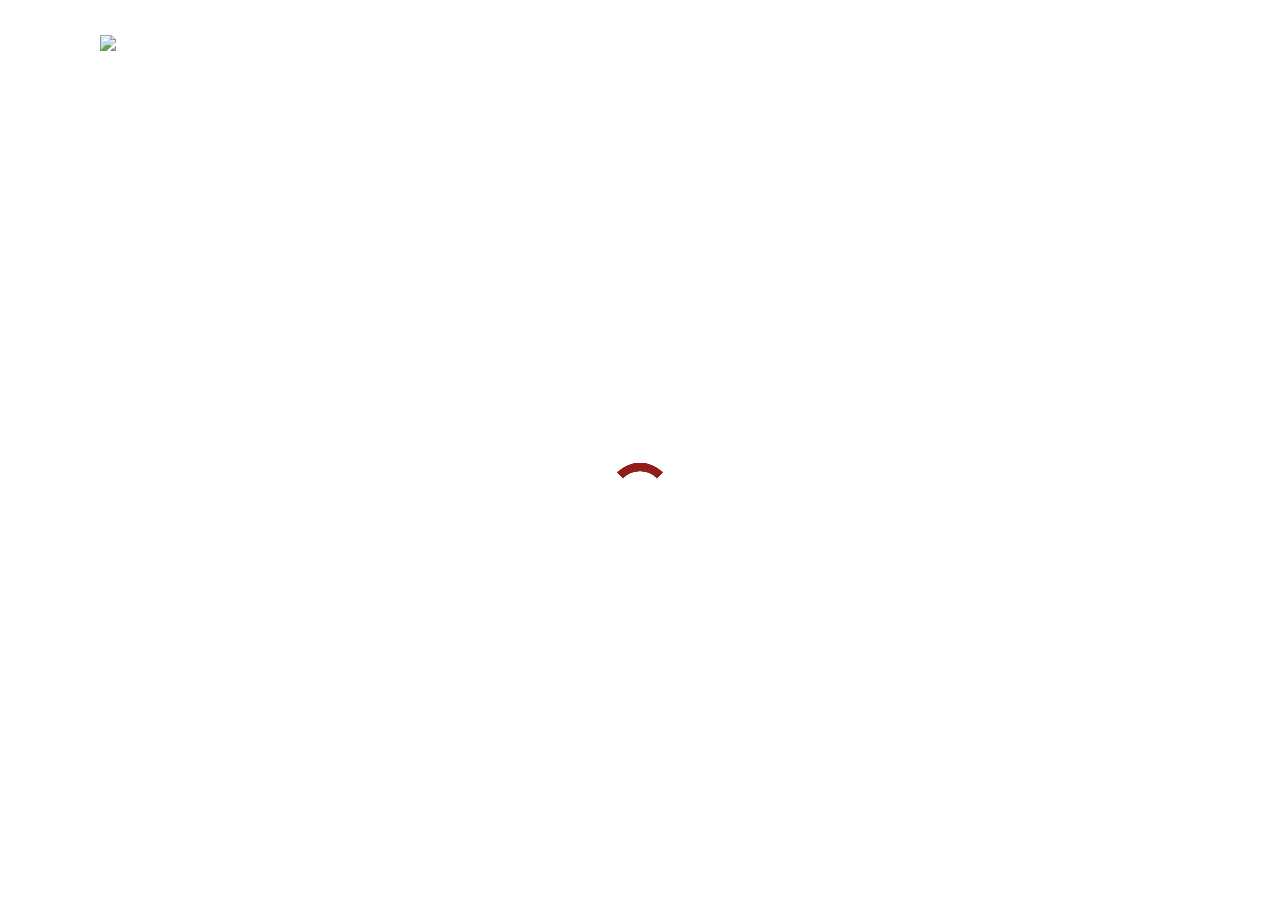
==== photographer.html @ 64fb99f4 "Fix gallery display on load" ====
<!DOCTYPE html>
<html>
  <head>
    <link href="css/style.css" rel="stylesheet" type="text/css" />
    <meta charset="utf-8" />
    <link rel="icon" type="image/png" href="favicon.ico" />
    <link
      href="https://fonts.googleapis.com/css?family=DM+Sans&display=swap"
      rel="stylesheet"
    />
    <title>Fisheye - photographe</title>
  </head>
  <body>
    <header class="header">
      <a href="index.html">
        <img src="assets/images/logo.png" class="logo" />
      </a>
    </header>
    <main id="main"></main>

    <div
      id="loading_spinner"
      class="loading-spinner__container loading-spinner__container--visible"
    >
      <div class="loading-spinner">
        <div></div>
        <div></div>
        <div></div>
        <div></div>
      </div>
    </div>

    <script src="scripts/api/Api.js"></script>
    <script src="scripts/models/PhotographerData.js"></script>
    <script src="scripts/models/MediaData.js"></script>
    <script src="scripts/factories/Factory.js"></script>
    <script src="scripts/templates/PhotographerContactModal.js"></script>
    <script src="scripts/templates/PhotographerHeader.js"></script>
    <script src="scripts/templates/PhotographerGalleryFilter.js"></script>
    <script src="scripts/templates/PhotographerGalleryItem.js"></script>
    <script src="scripts/templates/PhotographerGallery.js"></script>
    <script src="scripts/templates/PhotographerLikesCounter.js"></script>
    <script src="scripts/utils/contactForm.js"></script>
    <script src="scripts/utils/likes.js"></script>
    <script src="scripts/utils/loadingSpinner.js"></script>
    <script src="scripts/pages/photographer.js"></script>
  </body>
</html>
---- css/style.css ----
@import url("normalize.css");

@import url("variables.css");
@import url("layout.css");

/* Components */
@import url("components/button.css");
@import url("components/loading-spinner.css");
@import url("components/photographers-section.css");
@import url("components/photographer-header.css");
@import url("components/photographer-contact-modal.css");
@import url("components/photographer-gallery.css");
@import url("components/photographer-gallery-filter.css");
@import url("components/photographer-likes-counter.css");
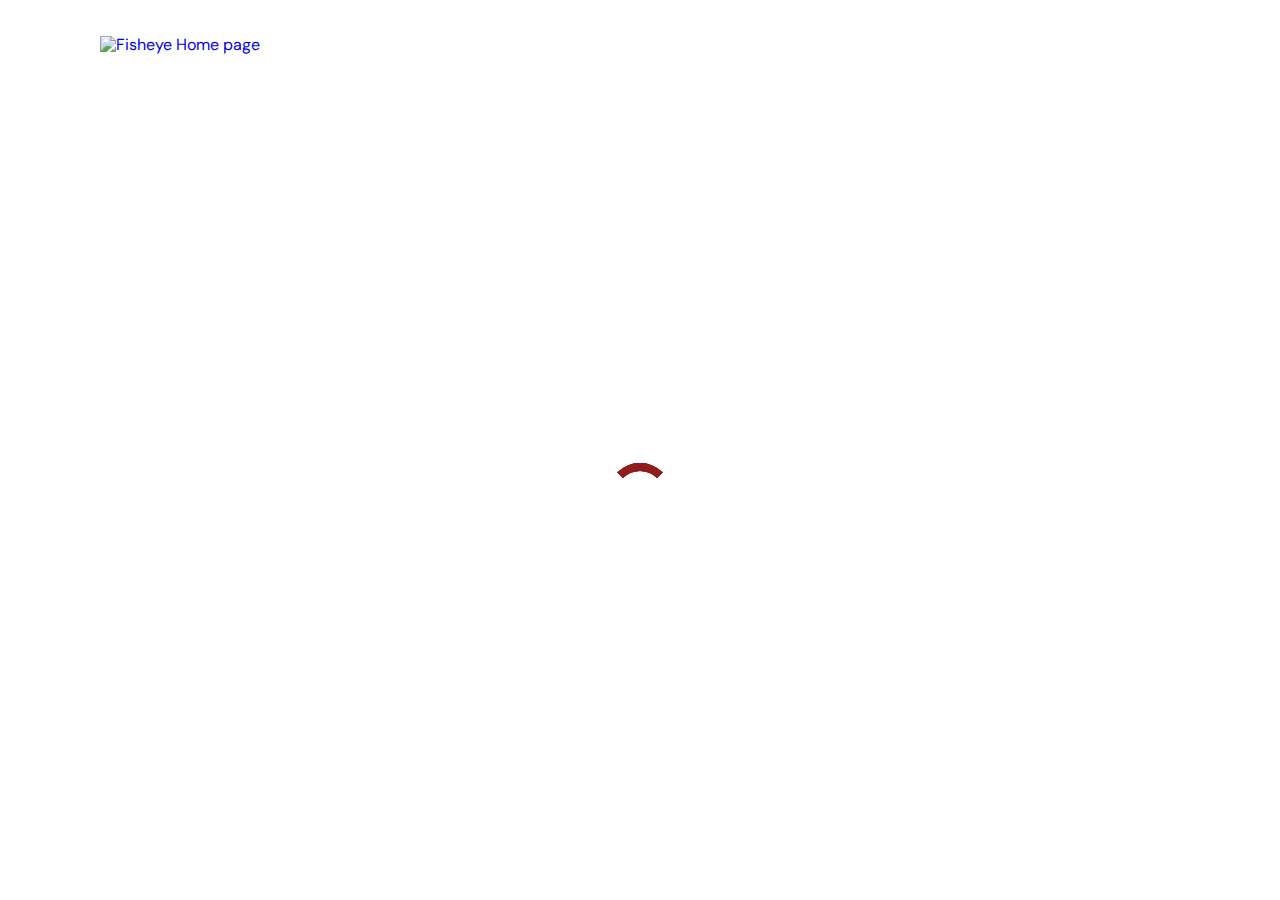
==== commit cb6a5dd8: "Update HTML for accessibility" ====
--- a/photographer.html
+++ b/photographer.html
@@ -13,7 +13,11 @@
   <body>
     <header class="header">
       <a href="index.html">
-        <img src="assets/images/logo.png" class="logo" />
+        <img
+          src="assets/images/logo.png"
+          alt="Fisheye Home page"
+          class="logo"
+        />
       </a>
     </header>
     <main id="main"></main>
@@ -37,6 +41,7 @@
     <script src="scripts/templates/PhotographerContactModal.js"></script>
     <script src="scripts/templates/PhotographerHeader.js"></script>
     <script src="scripts/templates/PhotographerGalleryFilter.js"></script>
+    <script src="scripts/templates/PhotographerGalleryLightbox.js"></script>
     <script src="scripts/templates/PhotographerGalleryItem.js"></script>
     <script src="scripts/templates/PhotographerGallery.js"></script>
     <script src="scripts/templates/PhotographerLikesCounter.js"></script>
--- a/css/style.css
+++ b/css/style.css
@@ -11,4 +11,5 @@
 @import url("components/photographer-contact-modal.css");
 @import url("components/photographer-gallery.css");
 @import url("components/photographer-gallery-filter.css");
+@import url("components/photographer-gallery-lightbox.css");
 @import url("components/photographer-likes-counter.css");
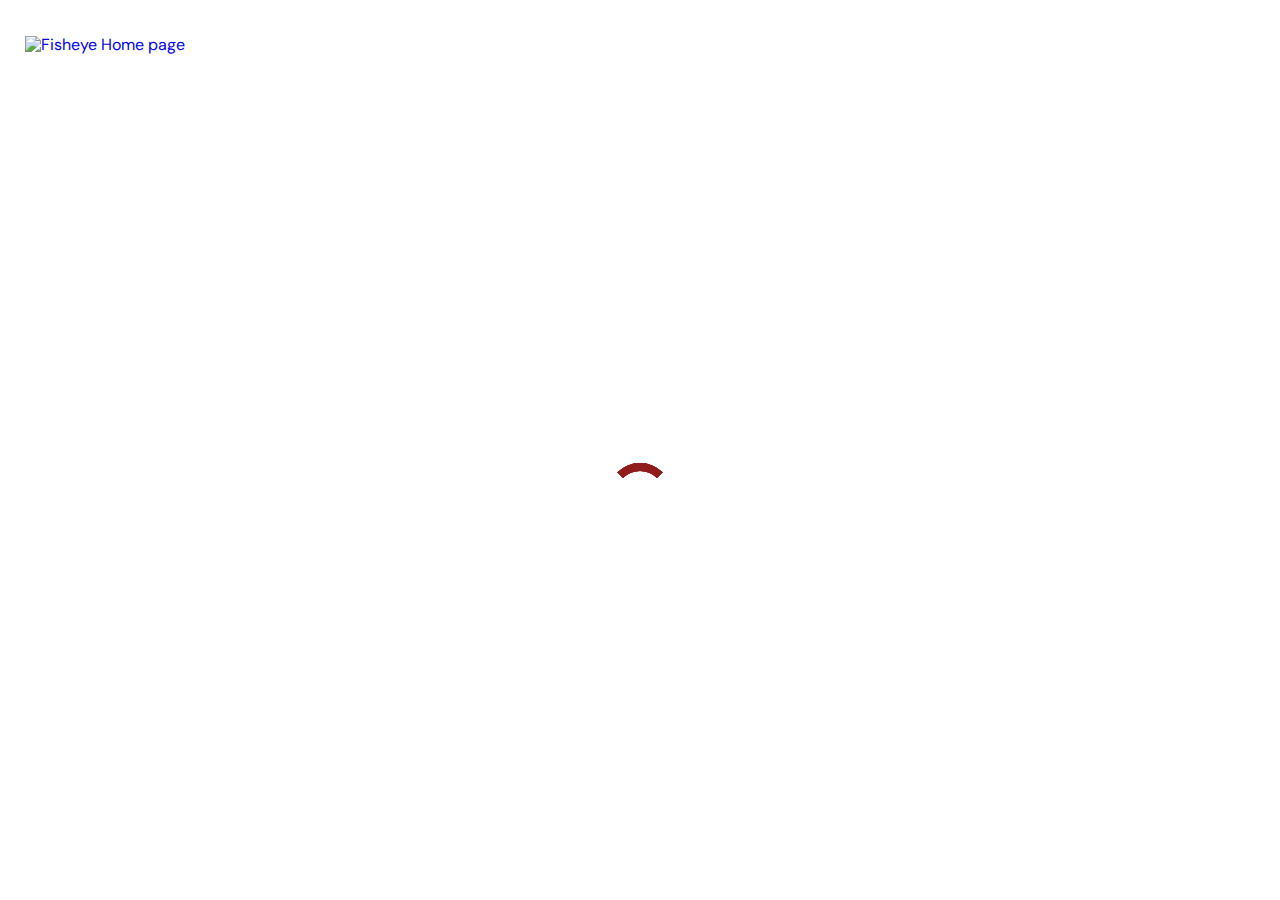
==== commit bea36be2: "Update loadingSpinner transition" ====
--- a/photographer.html
+++ b/photographer.html
@@ -25,6 +25,8 @@
     <div
       id="loading_spinner"
       class="loading-spinner__container loading-spinner__container--visible"
+      role="alert"
+      aria-live="assertive"
     >
       <div class="loading-spinner">
         <div></div>
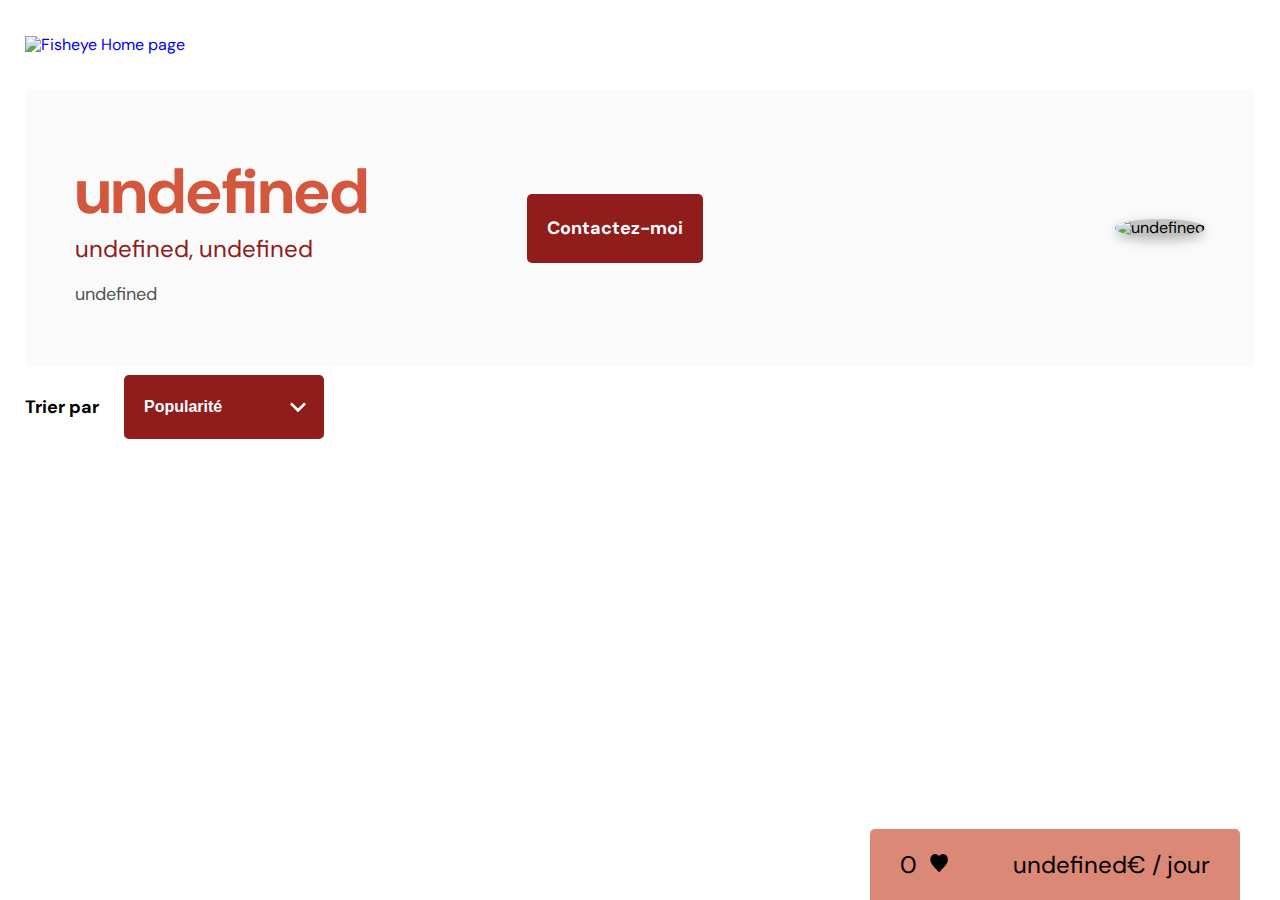
==== commit 05ca666d: "Add customized select" ====
--- a/photographer.html
+++ b/photographer.html
@@ -20,6 +20,7 @@
         />
       </a>
     </header>
+
     <main id="main"></main>
 
     <div
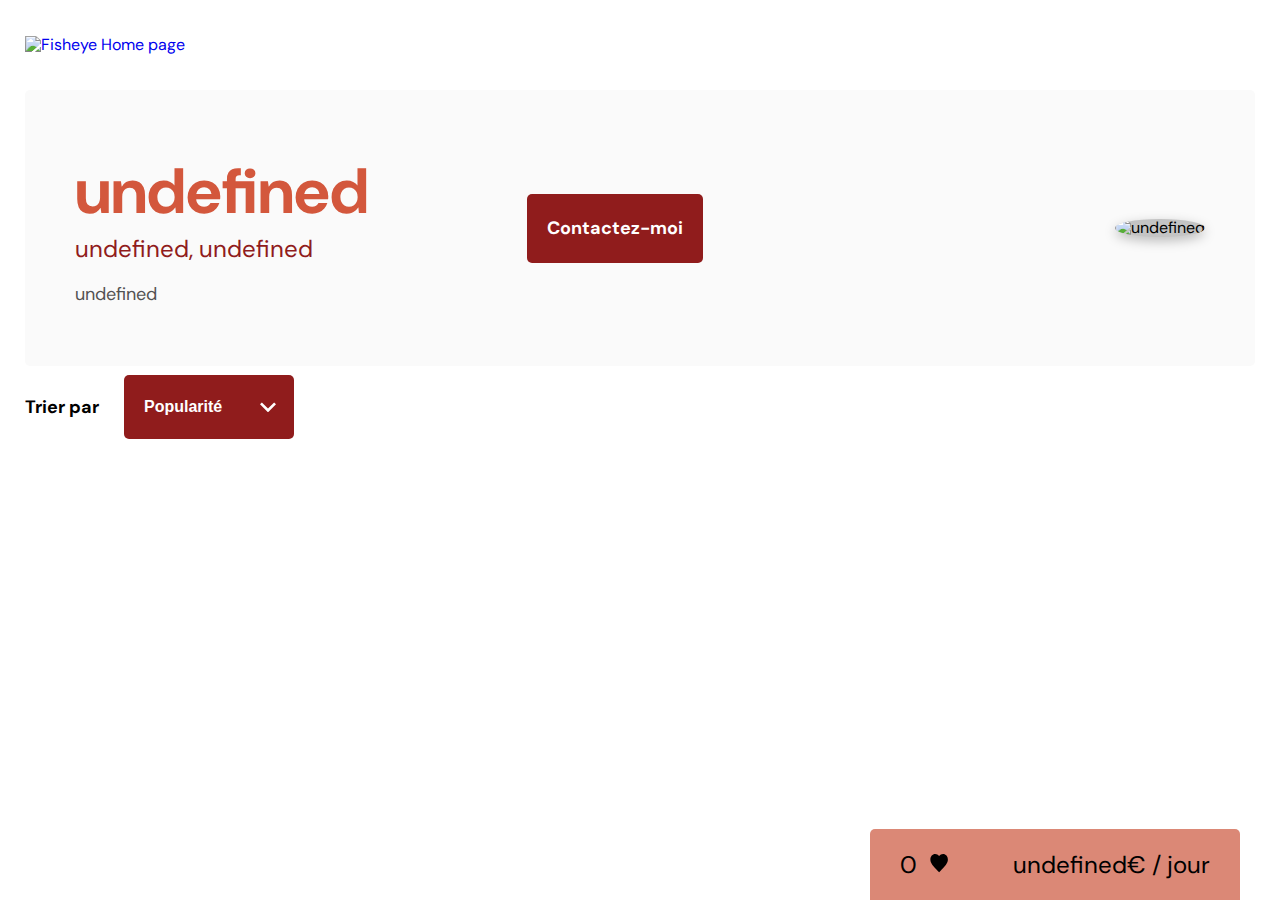
==== commit 34b851f6: "Add a MediaFactory" ====
--- a/photographer.html
+++ b/photographer.html
@@ -40,7 +40,8 @@
     <script src="scripts/api/Api.js"></script>
     <script src="scripts/models/PhotographerData.js"></script>
     <script src="scripts/models/MediaData.js"></script>
-    <script src="scripts/factories/Factory.js"></script>
+    <script src="scripts/factories/DataFactory.js"></script>
+    <script src="scripts/factories/MediaFactory.js"></script>
     <script src="scripts/templates/PhotographerContactModal.js"></script>
     <script src="scripts/templates/PhotographerHeader.js"></script>
     <script src="scripts/templates/PhotographerGalleryFilter.js"></script>
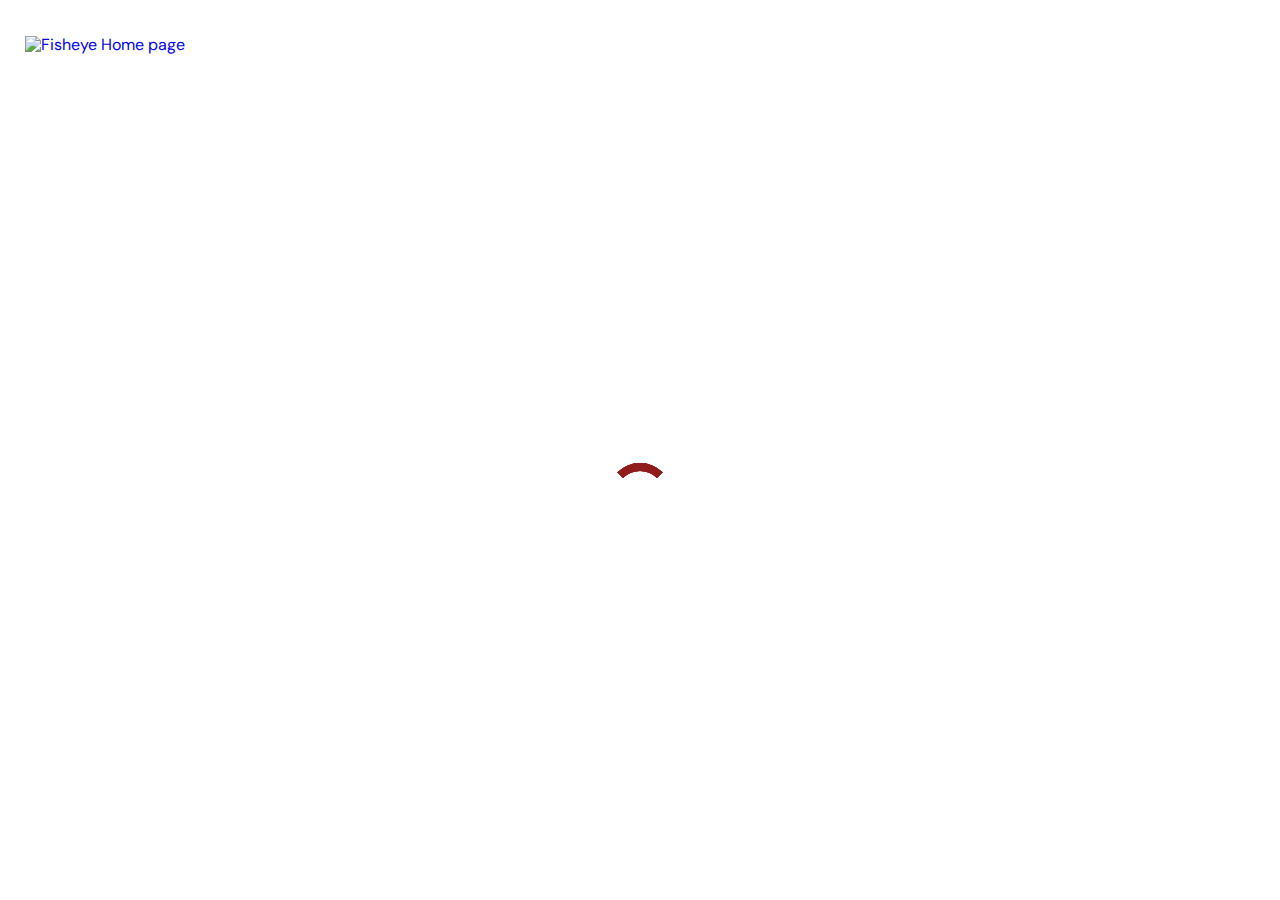
==== commit a2f3e409: "Add comments" ====
--- a/photographer.html
+++ b/photographer.html
@@ -8,7 +8,11 @@
       href="https://fonts.googleapis.com/css?family=DM+Sans&display=swap"
       rel="stylesheet"
     />
-    <title>Fisheye - photographe</title>
+    <title>Fisheye - photograph</title>
+    <meta
+      name="description"
+      content="Lorem ipsum dolor sit amet, consectetur adipiscing elit. Vestibulum tempor laoreet risus at tempus. In sit amet velit vitae libero egestas maximus."
+    />
   </head>
   <body>
     <header class="header">
